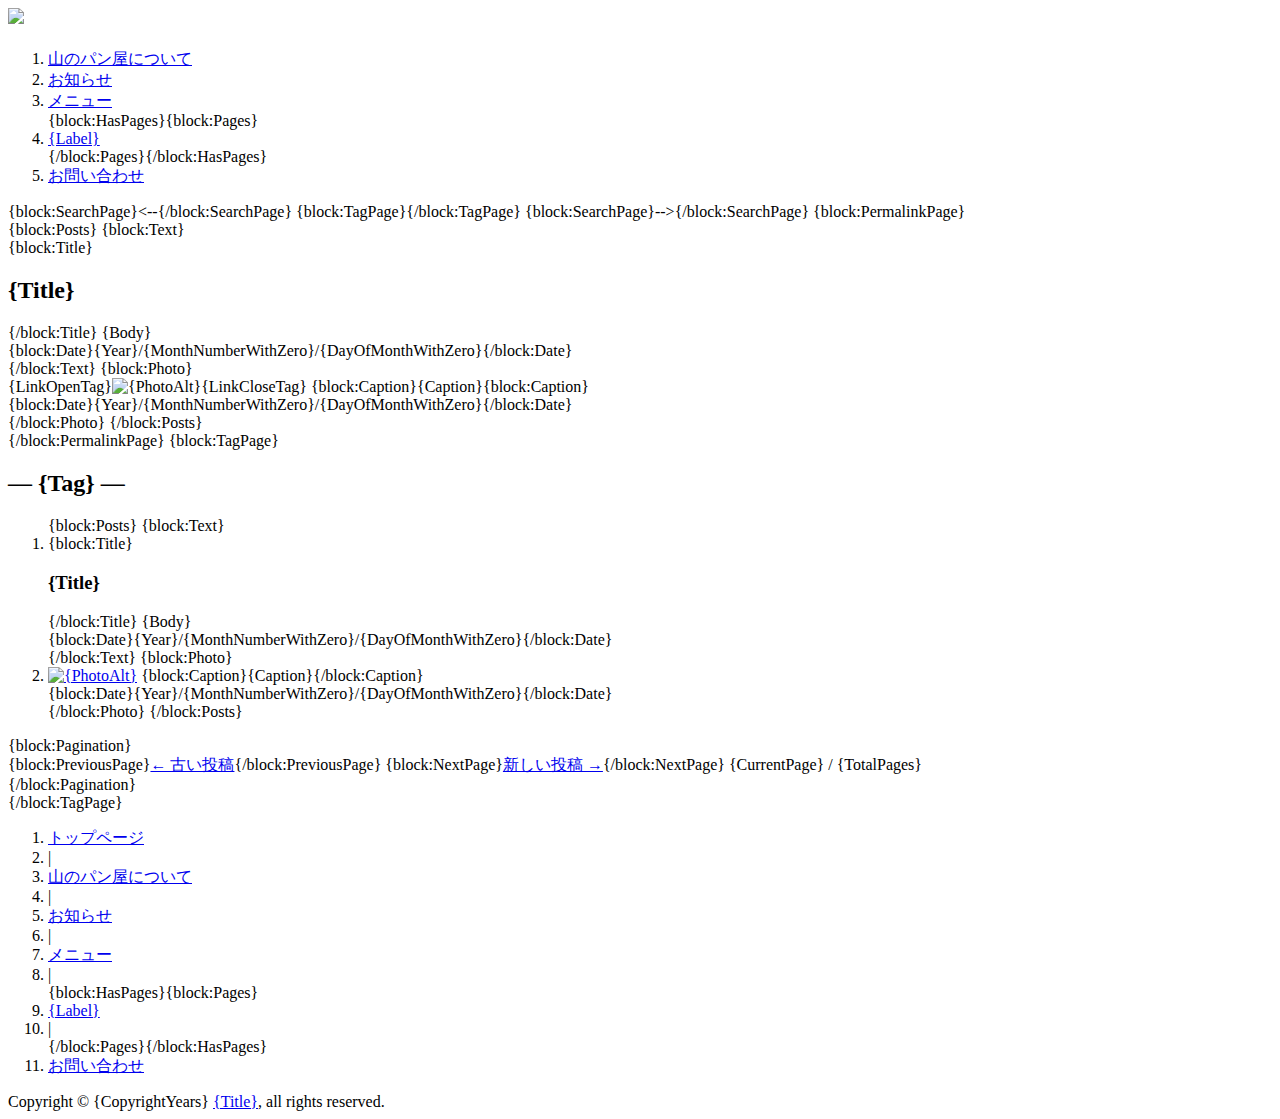
==== Code/tumblr/index.html @ e9e71498 "Update" ====
<!doctype html>
<!--
     ___       ___       ___       ___       ___       ___   
    /\  \     /\__\     /\  \     /\  \     /\  \     /\  \  
   /::\  \   /:/ _/_   /::\  \   _\:\  \   /::\  \   /::\  \ 
  /:/\:\__\ /:/_/\__\ /::\:\__\ /\/::\__\ /::\:\__\ /:/\:\__\
  \:\/:/  / \:\/:/  / \;:::/  / \::/\/__/ \;:::/  / \:\/:/  /
   \::/  /   \::/  /   |:\/__/   \:\__\    |:\/__/   \::/  / 
    \/__/     \/__/     \|__|     \/__/     \|__|     \/__/  

  Designed and coded by Creative Office OUR*IRO
  http://atlierawa.tumblr.com
  Last updated 2015.12.29 / Ver 0.4
-->
<html>
<head>
<meta http-equiv="Content-Type" content="text/html" charset="UTF-8">
<meta name="robots" content="all">
<meta name="keywords" content="">
<meta name="description" content="{MetaDescription}">
<meta name="author" content="{Title}">
<!-- Social settings -->
<meta property="og:title" content="{PostTitle}">
<meta property="og:type" content="article">
<meta property="og:image" content="{PortraitURL-128}">
<meta property="og:url" content="#">
<meta property="og:site_name" content="{Title}">
<meta property="og:description" content="{MetaDescription}">
<!-- Tumblr settings -->
<meta name="image:Header" content="{HeaderImage}">
<!-- General settings -->
<title>{block:SearchPage}Search results for: {SearchQuery} | {/block:SearchPage}{block:PostTitle}{PostTitle} | {/block:PostTitle}{Title}</title>
<link rel="shortcut icon" href="{Favicon}">
<link rel="apple-touch-icon" href="{PortraitURL-128}">
<link rel="alternate" type="application/rss+xml" title="RSS" href="{RSS}">
<!-- CSS files -->
<link rel="stylesheet" type="text/css" href="http://static.tumblr.com/pqi9beo/zsanxt7ib/normalize.css">
<link rel="stylesheet" type="text/css" href="http://static.tumblr.com/pqi9beo/D02o040le/style.css">
<!--[if lt IE 9]>
  <script type="text/javascript" src="http://html5shiv.googlecode.com/svn/trunk/html5.js"></script>
<![endif]-->
</head>

<!-- Main contetns -->
<body>
<a id="top-ancher"></a>
<article role="main">
  <header role="banner">
    <div class="header-wrapper">
      <img class="header-img" src="{HeaderImage}" />
      <h1><a href="{BlogURL}" title="{BlogTitle}"></a></h1>
    </div>
    <div class="nav-wrapper">
      <nav role="navigation">
        <ol>
          <li><a href="/#about" title="山のパン屋について">山のパン屋について</a></li>
          <li><a href="/tagged/お知らせ" title="お知らせ">お知らせ</a></li>
          <li><a href="/tagged/メニュー" title="メニュー">メニュー</a></li>
          {block:HasPages}{block:Pages}<li><a href="{URL}">{Label}</a></li>{/block:Pages}{/block:HasPages}
          <li><a href="/#contact" title="お問い合わせ">お問い合わせ</a></li>
        </ol>
      </nav>
    </div>
  </header>    
  {block:SearchPage}<--{/block:SearchPage}
  {block:TagPage}<!--{/block:TagPage}
  {block:IndexPage}
  <section class="panel-cal">
    <div class="calendar-wrapper">
      <div class="calendar-div">Calendar</div>
      <div class="notify-div cf">
        <h3>最新のお知らせ</h3>
        <p>当店では毎週XXXにXXXをXXXしています。イベントへの出店情報、ご注文いただいたパンの発送日程はカレンダーに記載の情報をご覧ください。そのほかの最新のお知らせや新メニューのご紹介は、下の欄をご覧ください。</p>
        <ol id="news-contents">
          <li>2015/12/27&nbsp;&nbsp;&nbsp;読み込み中&hellip;</li>
          <li>2015/12/26&nbsp;&nbsp;&nbsp;XXX</li>
          <li>2015/12/25&nbsp;&nbsp;&nbsp;XXX</li>
        </ol>
      </div>
    </div>
  </section>
  <a id="about"></a>
  <section class="panel-odd">
    <div class="contents-wrapper">
      <h2>山のパン屋について</h2>
      <ul class="cf">
        <li><p class="vertical-text">「自然酵母 山のパン屋」は<br />南房総の小さな田んぼで<br />無農薬肥料でお米を育て、<br />そのお米で作った<br />自然酵母＋国産小麦＋塩＋水のみで<br />一つ一つ手捏ねで<br />焼いているパン屋です。</p></li>
        <li><img src="http://static.tumblr.com/pqi9beo/E1Onxt2nb/9.png" />
        </li>
      </ul>
    </div>
  </section>
  <section class="panel-even">
    <div class="contents-wrapper">
      <ul class="cf">
        <li><img src="http://static.tumblr.com/pqi9beo/Q7pnxt2mu/1.png" />
        </li>
        <li>
          <h3>自然酵母</h3>
          <p>イースト菌や市販の天然酵母は使わず、<br />麹から手づくりをしている酒種酵母や甘酒酵母、<br />旬の果物酵母を使っています。<br />米が主原料の甘酒酵母は麹を<br />作り始めてから酵母ができるまで2週間、<br />酒種酵母は1ヶ月半かかります。<br />長い時間かけて作られた酵母、<br />そして低温でゆっくり発酵させた酵母パンは<br />時間が経つにつれ熟成され<br />風味が変化していきます。</p>
        </li>
      </ul>
    </div>
  </section>
  <section class="panel-odd">
    <div class="contents-wrapper">
      <ul class="cf">
        <li>
          <h3>パンについて</h3>
          <p>田舎パン、自家製あんこのあんパン、<br />レーズン蒸しパン、フォッカッチャ、<br />ワインブレッド、黒豆パン、酵母マフィン、<br />全粒粉のコンプレ、その他季節の酵母パンや<br />ドライフルーツやナッツのパンなどを、<br />季節に合わせて作っています。<br />バター、玉子、砂糖は原則使用していませんが、<br />バターロールやクロワッサンはバターを使用、<br />自家製あんこやピールに甜菜糖を使用しています。<br />毎回、作るパンが異なりますので、<br />詳細はお問い合わせください。</p>
        </li>
        <li><img src="http://static.tumblr.com/pqi9beo/JYVnxt2n5/5.png" /></li>
      </ul>
    </div>
  </section>
  <section class="panel-even">
    <div class="contents-wrapper">
      <ul class="cf">
        <li><img src="http://static.tumblr.com/pqi9beo/yElnxt2r8/4.png"></li>
        <li>
          <h3>主な原材料</h3>
          <p>＜酵母＞<br />自家培養酒種酵母、自家培養甘酒酵母、旬の果物酵母</p>
          <p>＜小麦粉＞<br />低農薬群馬県産小麦</p>
          <p>＜塩＞<br />沖縄県産あら塩</p>
          <p>＜ドライフルーツやナッツ＞<br />すべてオーガニックのものを使用</p>
          <p>＜果物や野菜＞<br />自家栽培や地元のもの</p>
        </li>
      </ul>
    </div>
  </section>
  <section class="panel-odd">
    <div class="contents-wrapper">
      <ul class="cf">
        <li>
          <h3>オーダー方法</h3>
          <p><a href="#contact">お問い合わせフォーム</a>にてご注文を承ります。</p>
          <p><b>おまかせセット&nbsp;&yen;2,000</b><br /><b>おまかせセット&nbsp;&yen;3,000</b><br /><b>おこのみオーダー&nbsp;1個〜</b><br />（送料、振込手数料別）</p>
          <p>＜お支払い方法＞<br /><b>銀行振込、または代金引換</b><br />振込手数料、代金引換手数料は<br />お客様のご負担とさせていただきます。</p>
        </li>
        <li><img src="http://static.tumblr.com/pqi9beo/JYVnxt2n5/5.png" /></li>
      </ul>
    </div>
  </section>
  <section id="contact" class="panel-even">
    <div class="contents-wrapper">
      <h2>お問い合わせ</h2>
      <div id="contact-form-wrapper">
        <form action="https://docs.google.com/forms/d/1Gm9zPFYiLMWKUri99iinLOygmaLyDH2dC7GaqKotDEs/formResponse" method="POST" name="ss-form" id="ss-form" class="form-container" target="submit_iframe" onsubmit="return checkForm()">
          <iframe hidden name="submit_iframe" id="submit_iframe"></iframe>
          <section>
            <table id="contact-table">
              <tr>
                <td class="contact-td-l">お名前</td>
                <td class="contact-td-r"><input type="text" size="30" name="entry.901227537" id="entry_901227537" class="form-name" dir="auto" aria-label="お名前  " aria-required="true" required></td>
              </tr>
              <tr>
                <td class="contact-td-l">電話番号</td>
                <td class="contact-td-r"><input type="phone" size="30" name="entry.2018790722" id="entry_2018790722" class="form-email" dir="auto" aria-label="E-Mail Address" aria-required="true" required></td>
              </tr>
              <tr>
                <td class="contact-td-l">メールアドレス</td>
                <td class="contact-td-r"><input type="email" size="30" name="entry.458261783" id="entry_458261783" class="form-email" dir="auto" aria-label="E-Mail Address" aria-required="true" required></td>
              </tr>
              <tr>
                <td class="contact-td-l">お問い合わせ内容</td>
                <td class="contact-td-r"><textarea name="entry.805645402" rows="8" cols="50" id="entry_805645402" class="form-text" dir="auto" aria-label="Message"></textarea></td>
              </tr>
              <tr>
                <td class="contact-td-l"></td>
                <td class="contact-td-r">
                  <span>内容をご確認の上、「送信」ボタンをクリックしてください。</span>
                  <section>
                    <input type="hidden" name="draftResponse" value="[,,&quot;-2919550254214947495&quot;]">
                    <input type="hidden" name="pageHistory" value="0">
                    <input type="hidden" name="fvv" value="0">
                    <input type="hidden" name="fbzx" value="-2919550254214947495">
                    <button type="submit" name="submit" value="&#36865;&#20449;" id="ss-submit">送信</button>
                  </section>
                </td>
              </tr>
            </table>
          </section>
        </form>
      </div>
    </div>
  </section>
  {/block:IndexPage}
  {block:TagPage}-->{/block:TagPage}
  {block:SearchPage}-->{/block:SearchPage}

  {block:PermalinkPage}
  <section>
    {block:Posts}
    {block:Text}
    <section>
      {block:Title}<h2>{Title}</h2>{/block:Title}
      {Body}
      <footer>{block:Date}{Year}/{MonthNumberWithZero}/{DayOfMonthWithZero}{/block:Date}</footer>
    </section>
    {/block:Text}

    {block:Photo}
    <section>
      {LinkOpenTag}<img src="{PhotoURL-500}" alt="{PhotoAlt}" />{LinkCloseTag}
      {block:Caption}{Caption}{block:Caption}
      <footer>{block:Date}{Year}/{MonthNumberWithZero}/{DayOfMonthWithZero}{/block:Date}</footer>
    </section>
    {/block:Photo}
    {/block:Posts}  
  </section>
  {/block:PermalinkPage}

  {block:TagPage}
  <section class="{TagsAsClasses}">
    <h2>&mdash;&nbsp;{Tag}&nbsp;&mdash;</h2>
    <ol>
    {block:Posts}
      {block:Text}
      <li>
        <section>
          {block:Title}<h3>{Title}</h3>{/block:Title}
          {Body}
          <footer>{block:Date}{Year}/{MonthNumberWithZero}/{DayOfMonthWithZero}{/block:Date}</footer>
        </section>
      </li>
      {/block:Text}

      {block:Photo}
      <li>
        <section>
          <a href="{PhotoURL-500}" title="{Caption}" data-gallery="gallery"><img src="{PhotoURL-400}" alt="{PhotoAlt}" /></a>
          {block:Caption}{Caption}{/block:Caption}
          <footer>{block:Date}{Year}/{MonthNumberWithZero}/{DayOfMonthWithZero}{/block:Date}</footer>
        </section>
      </li>
      {/block:Photo}
    {/block:Posts}
    </ol>
    
    {block:Pagination}
    <footer>
      {block:PreviousPage}<a href="{PreviousPage}" title="Previous">&larr;&nbsp;古い投稿</a>{/block:PreviousPage}
      {block:NextPage}<a href="{NextPage}" title="Next">新しい投稿&nbsp;&rarr;</a>{/block:NextPage}
      <span>{CurrentPage}&nbsp;/&nbsp;{TotalPages}</span>
    </footer>
    {/block:Pagination}
  </section>
  {/block:TagPage}

  <footer role="contentinfo" class="panel-footer">
    <div class="contents-wrapper">
      <nav role="navigation">
        <ol>
          <li><a href="{BlogURL}" title="トップページに戻る">トップページ</a></li><li>|</li>
          <li><a href="/#about" title="山のパン屋について">山のパン屋について</a></li><li>|</li>
          <li><a href="/tagged/お知らせ" title="お知らせ">お知らせ</a></li><li>|</li>
          <li><a href="/tagged/メニュー" title="メニュー">メニュー</a></li><li>|</li>
          {block:HasPages}{block:Pages}<li><a href="{URL}">{Label}</a></li><li>|</li>{/block:Pages}{/block:HasPages}
          <li><a href="/#contact" title="お問い合わせ">お問い合わせ</a></li>
        </ol>
      </nav>
      <span>Copyright&nbsp;&copy;&nbsp;{CopyrightYears}&nbsp;<a href="{BlogURL}" title="">{Title}</a>, all rights reserved.</span>
    </div>
  </footer>
</article>
<!-- jQuery libs and scripts -->
<script type="text/javascript" src="https://ajax.googleapis.com/ajax/libs/jquery/1.9.1/jquery.min.js"></script>
<script type="text/javascript"> // Minimized Google Analytics code
$(window).on('load',function(){
  $.getScript('//www.google-analytics.com/analytics.js');
  ga = function(){
    ga.q.push(arguments);
  };
  ga.q = [['create', 'UA-54537535-1', 'auto'], ['send', 'pageview']]
  ga.l = 1 * new Date();
});
</script>
</body>
</html>
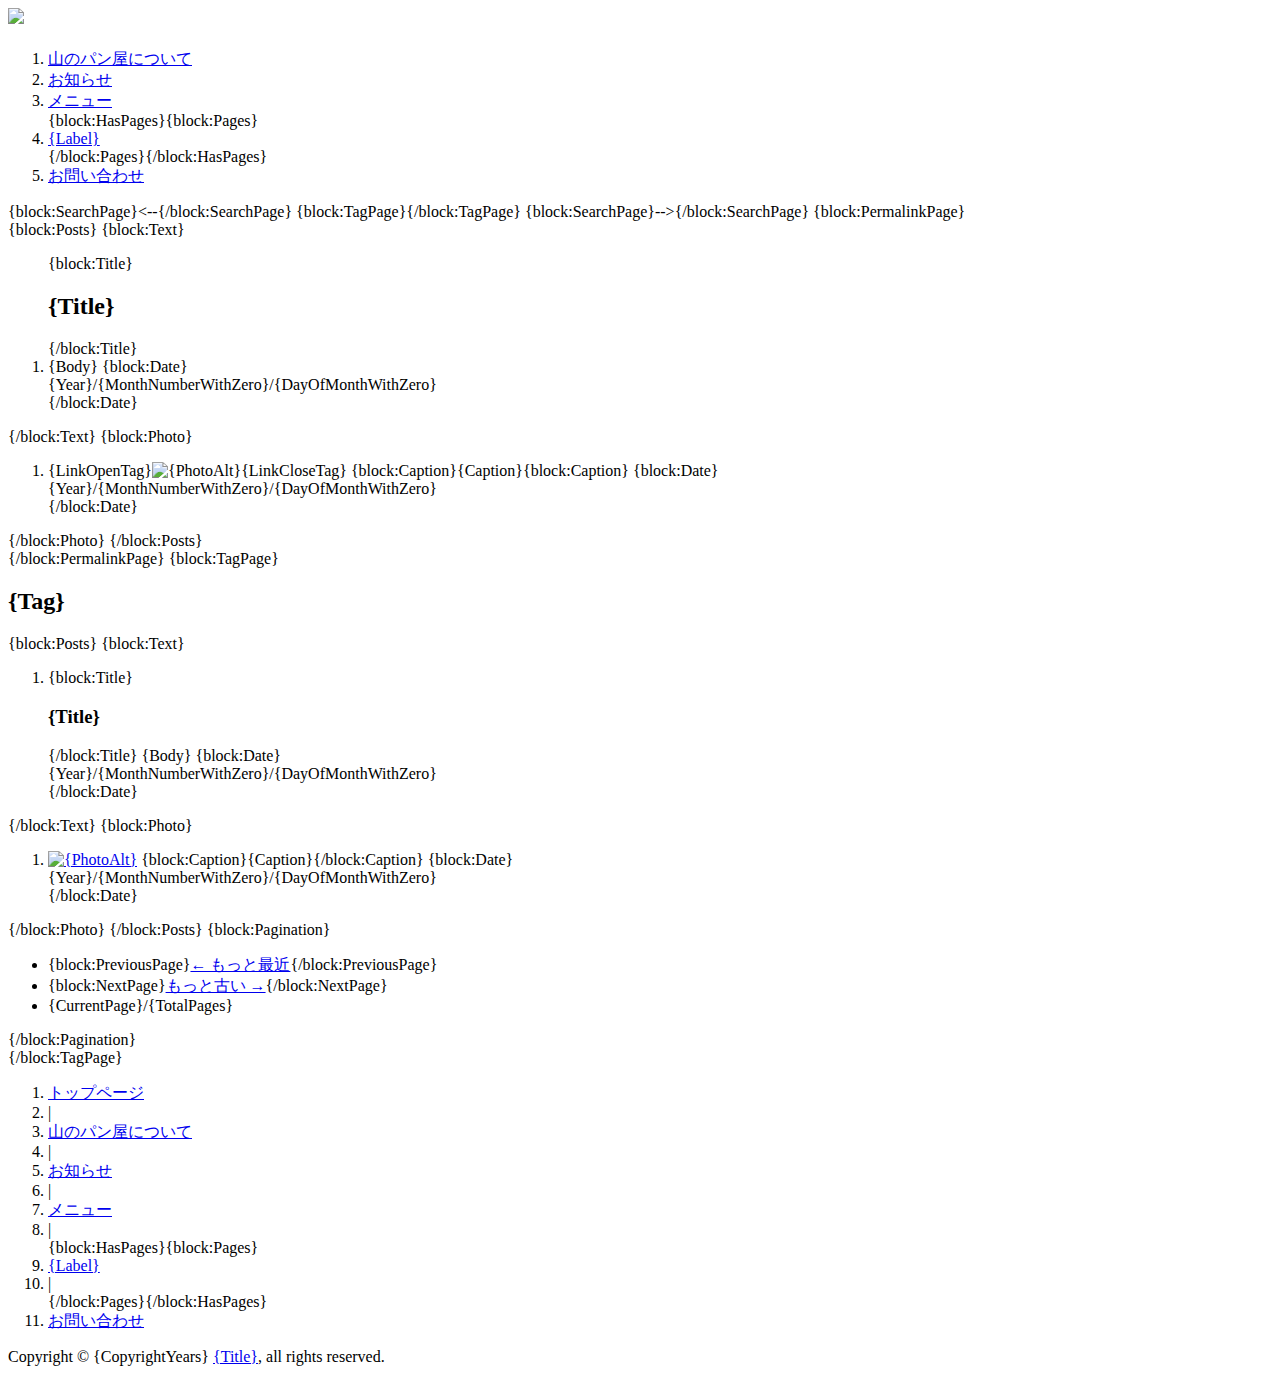
==== commit 1826e0bd: "Update" ====
--- a/Code/tumblr/index.html
+++ b/Code/tumblr/index.html
@@ -10,7 +10,7 @@
 
   Designed and coded by Creative Office OUR*IRO
   http://atlierawa.tumblr.com
-  Last updated 2015.12.29 / Ver 0.4
+  Last updated 2015.12.29 / Ver 0.5
 -->
 <html>
 <head>
@@ -35,7 +35,7 @@
 <link rel="alternate" type="application/rss+xml" title="RSS" href="{RSS}">
 <!-- CSS files -->
 <link rel="stylesheet" type="text/css" href="http://static.tumblr.com/pqi9beo/zsanxt7ib/normalize.css">
-<link rel="stylesheet" type="text/css" href="http://static.tumblr.com/pqi9beo/D02o040le/style.css">
+<link rel="stylesheet" type="text/css" href="http://static.tumblr.com/pqi9beo/dxuo04pc1/style.css">
 <!--[if lt IE 9]>
   <script type="text/javascript" src="http://html5shiv.googlecode.com/svn/trunk/html5.js"></script>
 <![endif]-->
@@ -61,24 +61,25 @@
         </ol>
       </nav>
     </div>
-  </header>    
+  </header>
   {block:SearchPage}<--{/block:SearchPage}
   {block:TagPage}<!--{/block:TagPage}
   {block:IndexPage}
-  <section class="panel-cal">
-    <div class="calendar-wrapper">
-      <div class="calendar-div">Calendar</div>
-      <div class="notify-div cf">
+  <section class="panel-info">
+    <div class="info-wrapper">
+      <div class="calendar-wrapper">Calendar</div>
+      <div class="news-wrapper cf">
         <h3>最新のお知らせ</h3>
         <p>当店では毎週XXXにXXXをXXXしています。イベントへの出店情報、ご注文いただいたパンの発送日程はカレンダーに記載の情報をご覧ください。そのほかの最新のお知らせや新メニューのご紹介は、下の欄をご覧ください。</p>
         <ol id="news-contents">
-          <li>2015/12/27&nbsp;&nbsp;&nbsp;読み込み中&hellip;</li>
-          <li>2015/12/26&nbsp;&nbsp;&nbsp;XXX</li>
-          <li>2015/12/25&nbsp;&nbsp;&nbsp;XXX</li>
+          <li>&bull;&nbsp;2015/12/27&nbsp;&nbsp;&nbsp;読み込み中&hellip;</li>
+          <li>&bull;&nbsp;2015/12/26&nbsp;&nbsp;&nbsp;XXX</li>
+          <li>&bull;&nbsp;2015/12/25&nbsp;&nbsp;&nbsp;XXX</li>
         </ol>
       </div>
     </div>
   </section>
+
   <a id="about"></a>
   <section class="panel-odd">
     <div class="contents-wrapper">
@@ -90,6 +91,7 @@
       </ul>
     </div>
   </section>
+
   <section class="panel-even">
     <div class="contents-wrapper">
       <ul class="cf">
@@ -102,6 +104,7 @@
       </ul>
     </div>
   </section>
+
   <section class="panel-odd">
     <div class="contents-wrapper">
       <ul class="cf">
@@ -113,6 +116,7 @@
       </ul>
     </div>
   </section>
+
   <section class="panel-even">
     <div class="contents-wrapper">
       <ul class="cf">
@@ -128,6 +132,7 @@
       </ul>
     </div>
   </section>
+
   <section class="panel-odd">
     <div class="contents-wrapper">
       <ul class="cf">
@@ -141,7 +146,8 @@
       </ul>
     </div>
   </section>
-  <section id="contact" class="panel-even">
+
+  <section id="contact" class="panel-contact">
     <div class="contents-wrapper">
       <h2>お問い合わせ</h2>
       <div id="contact-form-wrapper">
@@ -168,7 +174,7 @@
               <tr>
                 <td class="contact-td-l"></td>
                 <td class="contact-td-r">
-                  <span>内容をご確認の上、「送信」ボタンをクリックしてください。</span>
+                  <span>内容をご確認の上、「送信」ボタンをクリックしてください</span>
                   <section>
                     <input type="hidden" name="draftResponse" value="[,,&quot;-2919550254214947495&quot;]">
                     <input type="hidden" name="pageHistory" value="0">
@@ -187,68 +193,87 @@
   {/block:IndexPage}
   {block:TagPage}-->{/block:TagPage}
   {block:SearchPage}-->{/block:SearchPage}
-
   {block:PermalinkPage}
-  <section>
+  <section class="panel-permalink">
     {block:Posts}
     {block:Text}
-    <section>
+    <ol>
       {block:Title}<h2>{Title}</h2>{/block:Title}
-      {Body}
-      <footer>{block:Date}{Year}/{MonthNumberWithZero}/{DayOfMonthWithZero}{/block:Date}</footer>
-    </section>
+      <li class="permalink-wrapper">
+        {Body}
+        {block:Date}
+        <footer>
+          {Year}/{MonthNumberWithZero}/{DayOfMonthWithZero}
+        </footer>
+        {/block:Date}
+      </li>
+    </ol>
     {/block:Text}
-
+  
     {block:Photo}
-    <section>
-      {LinkOpenTag}<img src="{PhotoURL-500}" alt="{PhotoAlt}" />{LinkCloseTag}
-      {block:Caption}{Caption}{block:Caption}
-      <footer>{block:Date}{Year}/{MonthNumberWithZero}/{DayOfMonthWithZero}{/block:Date}</footer>
-    </section>
+    <ol>
+      <li class="permalink-wrapper">
+        {LinkOpenTag}<img src="{PhotoURL-500}" alt="{PhotoAlt}" />{LinkCloseTag}
+        {block:Caption}{Caption}{block:Caption}
+        {block:Date}
+        <footer>
+          {Year}/{MonthNumberWithZero}/{DayOfMonthWithZero}
+        </footer>
+        {/block:Date}
+      </li>
+    </ol>
     {/block:Photo}
-    {/block:Posts}  
+    {/block:Posts}
   </section>
   {/block:PermalinkPage}
 
   {block:TagPage}
-  <section class="{TagsAsClasses}">
-    <h2>&mdash;&nbsp;{Tag}&nbsp;&mdash;</h2>
+  <section class="panel-tagged {Tag} cf">
+    <h2>{Tag}</h2>
+    {block:Posts}
+    {block:Text}
     <ol>
-    {block:Posts}
-      {block:Text}
-      <li>
-        <section>
-          {block:Title}<h3>{Title}</h3>{/block:Title}
-          {Body}
-          <footer>{block:Date}{Year}/{MonthNumberWithZero}/{DayOfMonthWithZero}{/block:Date}</footer>
-        </section>
+      <li class="tagged-wrapper">
+        {block:Title}<h3>{Title}</h3>{/block:Title}
+        {Body}
+        {block:Date}
+        <footer>
+          {Year}/{MonthNumberWithZero}/{DayOfMonthWithZero}
+        </footer>
+        {/block:Date}
       </li>
-      {/block:Text}
-
-      {block:Photo}
-      <li>
-        <section>
-          <a href="{PhotoURL-500}" title="{Caption}" data-gallery="gallery"><img src="{PhotoURL-400}" alt="{PhotoAlt}" /></a>
-          {block:Caption}{Caption}{/block:Caption}
-          <footer>{block:Date}{Year}/{MonthNumberWithZero}/{DayOfMonthWithZero}{/block:Date}</footer>
-        </section>
+    </ol>
+    {/block:Text}
+
+    {block:Photo}
+    <ol>
+      <li class="tagged-wrapper">
+        <a href="{PhotoURL-500}" title="{Caption}" data-gallery="gallery"><img src="{PhotoURL-400}" alt="{PhotoAlt}" /></a>
+        {block:Caption}{Caption}{/block:Caption}
+        {block:Date}
+        <footer>
+          {Year}/{MonthNumberWithZero}/{DayOfMonthWithZero}
+        </footer>
+        {/block:Date}
       </li>
-      {/block:Photo}
+    </ol>
+    {/block:Photo}
     {/block:Posts}
-    </ol>
     
     {block:Pagination}
-    <footer>
-      {block:PreviousPage}<a href="{PreviousPage}" title="Previous">&larr;&nbsp;古い投稿</a>{/block:PreviousPage}
-      {block:NextPage}<a href="{NextPage}" title="Next">新しい投稿&nbsp;&rarr;</a>{/block:NextPage}
-      <span>{CurrentPage}&nbsp;/&nbsp;{TotalPages}</span>
+    <footer class="pagination cf">
+      <ul>
+        <li>{block:PreviousPage}<a href="{PreviousPage}" title="もっと最近">&larr;&nbsp;もっと最近</a>{/block:PreviousPage}</li>
+        <li>{block:NextPage}<a href="{NextPage}" title="もっと古い">もっと古い&nbsp;&rarr;</a>{/block:NextPage}</li>
+        <li>{CurrentPage}/{TotalPages}</li>
+      </ul>
     </footer>
     {/block:Pagination}
   </section>
   {/block:TagPage}
 
   <footer role="contentinfo" class="panel-footer">
-    <div class="contents-wrapper">
+    <div class="footer-wrapper">
       <nav role="navigation">
         <ol>
           <li><a href="{BlogURL}" title="トップページに戻る">トップページ</a></li><li>|</li>
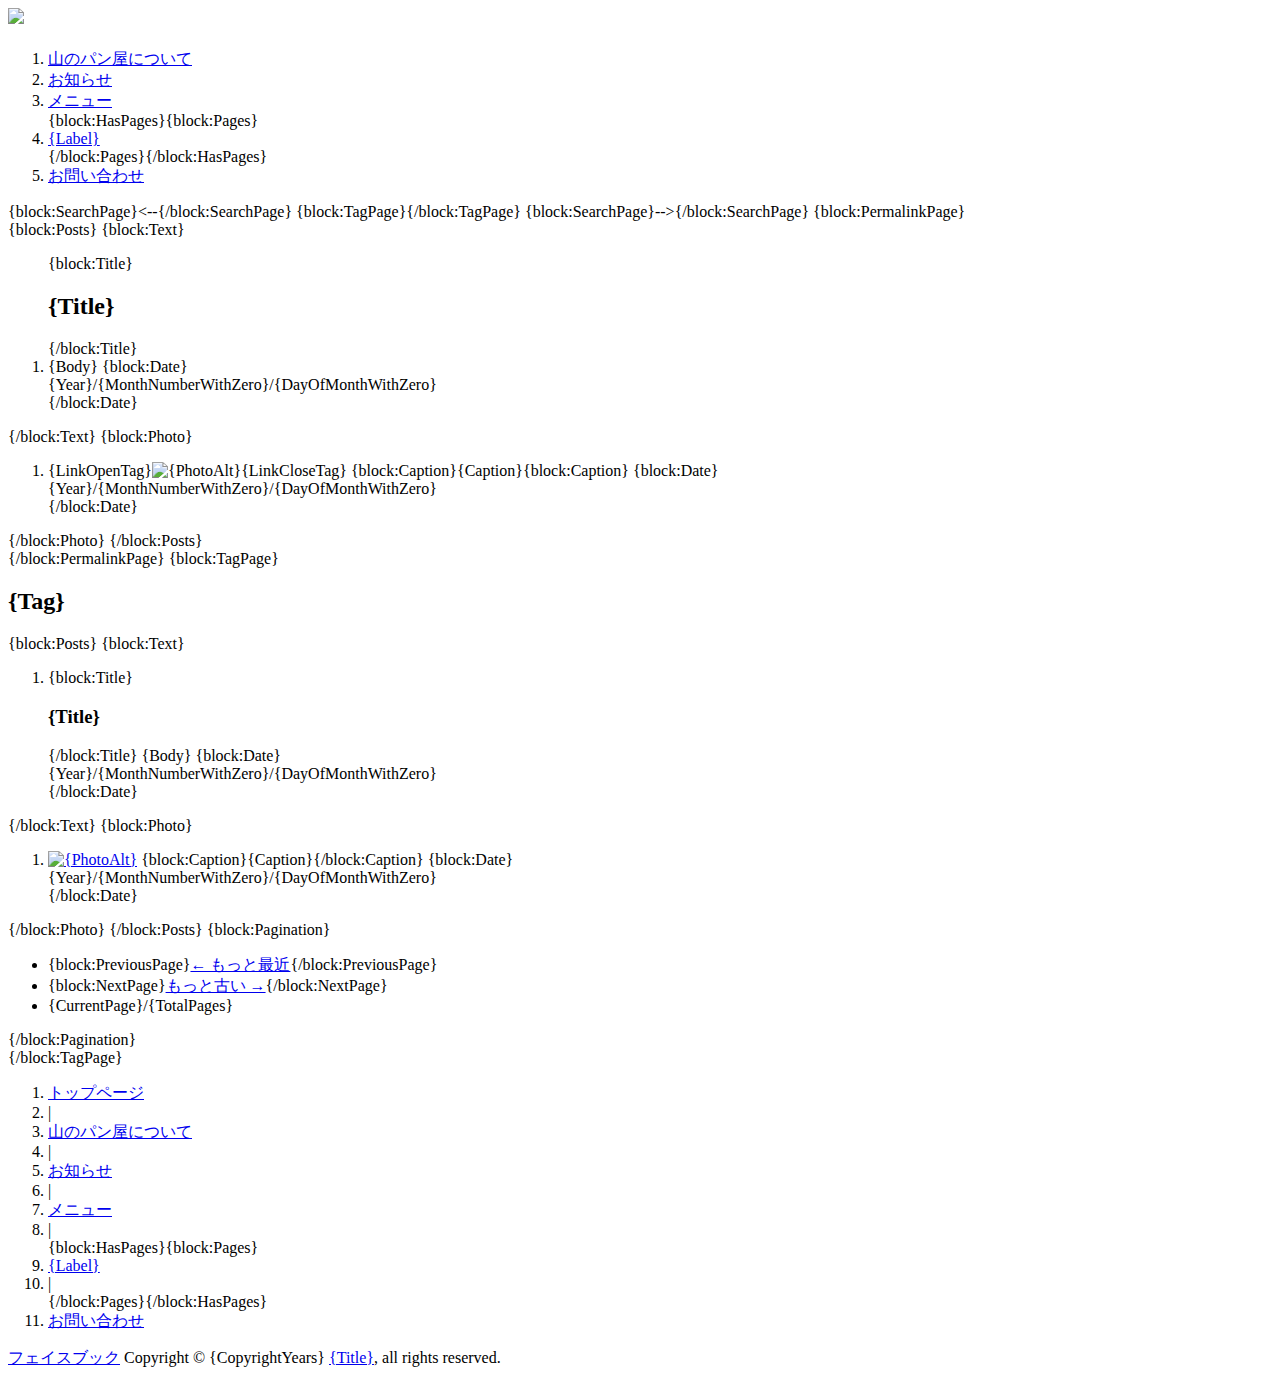
==== commit 6bb99835: "Update" ====
--- a/Code/tumblr/index.html
+++ b/Code/tumblr/index.html
@@ -1,4 +1,4 @@
-<!doctype html>
+<!DOCTYPE html>
 <!--
      ___       ___       ___       ___       ___       ___   
     /\  \     /\__\     /\  \     /\  \     /\  \     /\  \  
@@ -10,7 +10,7 @@
 
   Designed and coded by Creative Office OUR*IRO
   http://atlierawa.tumblr.com
-  Last updated 2015.12.29 / Ver 0.5
+  Last updated 2015.12.31 / Ver 0.7
 -->
 <html>
 <head>
@@ -28,6 +28,7 @@
 <meta property="og:description" content="{MetaDescription}">
 <!-- Tumblr settings -->
 <meta name="image:Header" content="{HeaderImage}">
+<meta name="image:Calendar">
 <!-- General settings -->
 <title>{block:SearchPage}Search results for: {SearchQuery} | {/block:SearchPage}{block:PostTitle}{PostTitle} | {/block:PostTitle}{Title}</title>
 <link rel="shortcut icon" href="{Favicon}">
@@ -35,7 +36,7 @@
 <link rel="alternate" type="application/rss+xml" title="RSS" href="{RSS}">
 <!-- CSS files -->
 <link rel="stylesheet" type="text/css" href="http://static.tumblr.com/pqi9beo/zsanxt7ib/normalize.css">
-<link rel="stylesheet" type="text/css" href="http://static.tumblr.com/pqi9beo/dxuo04pc1/style.css">
+<link rel="stylesheet" type="text/css" href="http://static.tumblr.com/pqi9beo/5Doo089bj/style.css">
 <!--[if lt IE 9]>
   <script type="text/javascript" src="http://html5shiv.googlecode.com/svn/trunk/html5.js"></script>
 <![endif]-->
@@ -47,8 +48,9 @@
 <article role="main">
   <header role="banner">
     <div class="header-wrapper">
-      <img class="header-img" src="{HeaderImage}" />
-      <h1><a href="{BlogURL}" title="{BlogTitle}"></a></h1>
+      <img src="{HeaderImage}" />
+      <h1 class="header-logo"><a href="{BlogURL}" title="{BlogTitle}"></a></h1>
+      <a href="http://www.facebook.com/yamanopanya" title="フェイスブック" class="header-fb"></a>
     </div>
     <div class="nav-wrapper">
       <nav role="navigation">
@@ -66,15 +68,17 @@
   {block:TagPage}<!--{/block:TagPage}
   {block:IndexPage}
   <section class="panel-info">
-    <div class="info-wrapper">
-      <div class="calendar-wrapper">Calendar</div>
-      <div class="news-wrapper cf">
+    <div class="info-wrapper cf">
+      <div class="calendar-wrapper">
+        <img src="{image:Calendar}" />
+      </div>
+      <div class="news-wrapper">
         <h3>最新のお知らせ</h3>
         <p>当店では毎週XXXにXXXをXXXしています。イベントへの出店情報、ご注文いただいたパンの発送日程はカレンダーに記載の情報をご覧ください。そのほかの最新のお知らせや新メニューのご紹介は、下の欄をご覧ください。</p>
         <ol id="news-contents">
-          <li>&bull;&nbsp;2015/12/27&nbsp;&nbsp;&nbsp;読み込み中&hellip;</li>
-          <li>&bull;&nbsp;2015/12/26&nbsp;&nbsp;&nbsp;XXX</li>
-          <li>&bull;&nbsp;2015/12/25&nbsp;&nbsp;&nbsp;XXX</li>
+          <li>&minus;&nbsp;2015/12/27&nbsp;&nbsp;&nbsp;読み込み中&hellip;</li>
+          <li>&minus;&nbsp;2015/12/26&nbsp;&nbsp;&nbsp;XXX</li>
+          <li>&minus;&nbsp;2015/12/25&nbsp;&nbsp;&nbsp;XXX</li>
         </ol>
       </div>
     </div>
@@ -85,7 +89,7 @@
     <div class="contents-wrapper">
       <h2>山のパン屋について</h2>
       <ul class="cf">
-        <li><p class="vertical-text">「自然酵母 山のパン屋」は<br />南房総の小さな田んぼで<br />無農薬肥料でお米を育て、<br />そのお米で作った<br />自然酵母＋国産小麦＋塩＋水のみで<br />一つ一つ手捏ねで<br />焼いているパン屋です。</p></li>
+        <li><p class="vertical-text">「自然酵母 山のパン屋」は<br />南房総の小さな田んぼで<br />無農薬肥料でお米を育て、<br />そのお米で作った自然酵母と<br />国産小麦＋塩＋水で<br />一つ一つ手捏ねで<br />焼いているパン屋です。</p></li>
         <li><img src="http://static.tumblr.com/pqi9beo/E1Onxt2nb/9.png" />
         </li>
       </ul>
@@ -123,11 +127,9 @@
         <li><img src="http://static.tumblr.com/pqi9beo/yElnxt2r8/4.png"></li>
         <li>
           <h3>主な原材料</h3>
-          <p>＜酵母＞<br />自家培養酒種酵母、自家培養甘酒酵母、旬の果物酵母</p>
-          <p>＜小麦粉＞<br />低農薬群馬県産小麦</p>
-          <p>＜塩＞<br />沖縄県産あら塩</p>
-          <p>＜ドライフルーツやナッツ＞<br />すべてオーガニックのものを使用</p>
-          <p>＜果物や野菜＞<br />自家栽培や地元のもの</p>
+          <p class="align-l"><span class="highlight">＜酵母＞</span>&nbsp;自家培養酒種酵母、自家培養甘酒酵母、旬の果物酵母<br /><span class="highlight">＜小麦粉＞</span>&nbsp;低農薬群馬県産小麦<br /><span class="highlight">＜塩＞</span>&nbsp;沖縄県産あら塩<br /><span class="highlight">＜ドライフルーツやナッツ＞</span>&nbsp;すべてオーガニックのものを使用<br /><span class="highlight">＜果物や野菜＞</span>&nbsp;自家栽培や地元のもの</p>
+          <h3>温め方</h3>
+          <p class="align-l">米が主原料の自然酵母パンは時間が経つと固くなります。<br />フライパンに蓋をして蒸し焼きにしますと元の柔らかさが戻ります。<br />蒸をして温めますとモチモチな食感になります。</p>
         </li>
       </ul>
     </div>
@@ -139,8 +141,9 @@
         <li>
           <h3>オーダー方法</h3>
           <p><a href="#contact">お問い合わせフォーム</a>にてご注文を承ります。</p>
-          <p><b>おまかせセット&nbsp;&yen;2,000</b><br /><b>おまかせセット&nbsp;&yen;3,000</b><br /><b>おこのみオーダー&nbsp;1個〜</b><br />（送料、振込手数料別）</p>
-          <p>＜お支払い方法＞<br /><b>銀行振込、または代金引換</b><br />振込手数料、代金引換手数料は<br />お客様のご負担とさせていただきます。</p>
+          <p><span class="highlight">おまかせセット&nbsp;&nbsp;&nbsp;&yen;2,000&nbsp;/&nbsp;&yen;3,000<br />おこのみオーダー&nbsp;&nbsp;&nbsp;1個〜</span><br />送料、振込手数料別</p>
+          <p><span class="highlight">＜お支払い方法＞<br />銀行振込、または代金引換</span><br />振込手数料、代金引換手数料は<br />お客様のご負担とさせていただきます。</p>
+          <p><span class="highlight">＜焼成日＞<br />月曜日、木曜日、他</span><br />季節により変動あり</p>
         </li>
         <li><img src="http://static.tumblr.com/pqi9beo/JYVnxt2n5/5.png" /></li>
       </ul>
@@ -276,7 +279,7 @@
     <div class="footer-wrapper">
       <nav role="navigation">
         <ol>
-          <li><a href="{BlogURL}" title="トップページに戻る">トップページ</a></li><li>|</li>
+          <li><a href="{BlogURL}" title="トップページ">トップページ</a></li><li>|</li>
           <li><a href="/#about" title="山のパン屋について">山のパン屋について</a></li><li>|</li>
           <li><a href="/tagged/お知らせ" title="お知らせ">お知らせ</a></li><li>|</li>
           <li><a href="/tagged/メニュー" title="メニュー">メニュー</a></li><li>|</li>
@@ -284,7 +287,9 @@
           <li><a href="/#contact" title="お問い合わせ">お問い合わせ</a></li>
         </ol>
       </nav>
+      <span><a href="http://www.facebook.com/yamanopanya" title="フェイスブック" class="footer-fb">フェイスブック</a></span>
       <span>Copyright&nbsp;&copy;&nbsp;{CopyrightYears}&nbsp;<a href="{BlogURL}" title="">{Title}</a>, all rights reserved.</span>
+      <div class="footer-logo"></div>
     </div>
   </footer>
 </article>
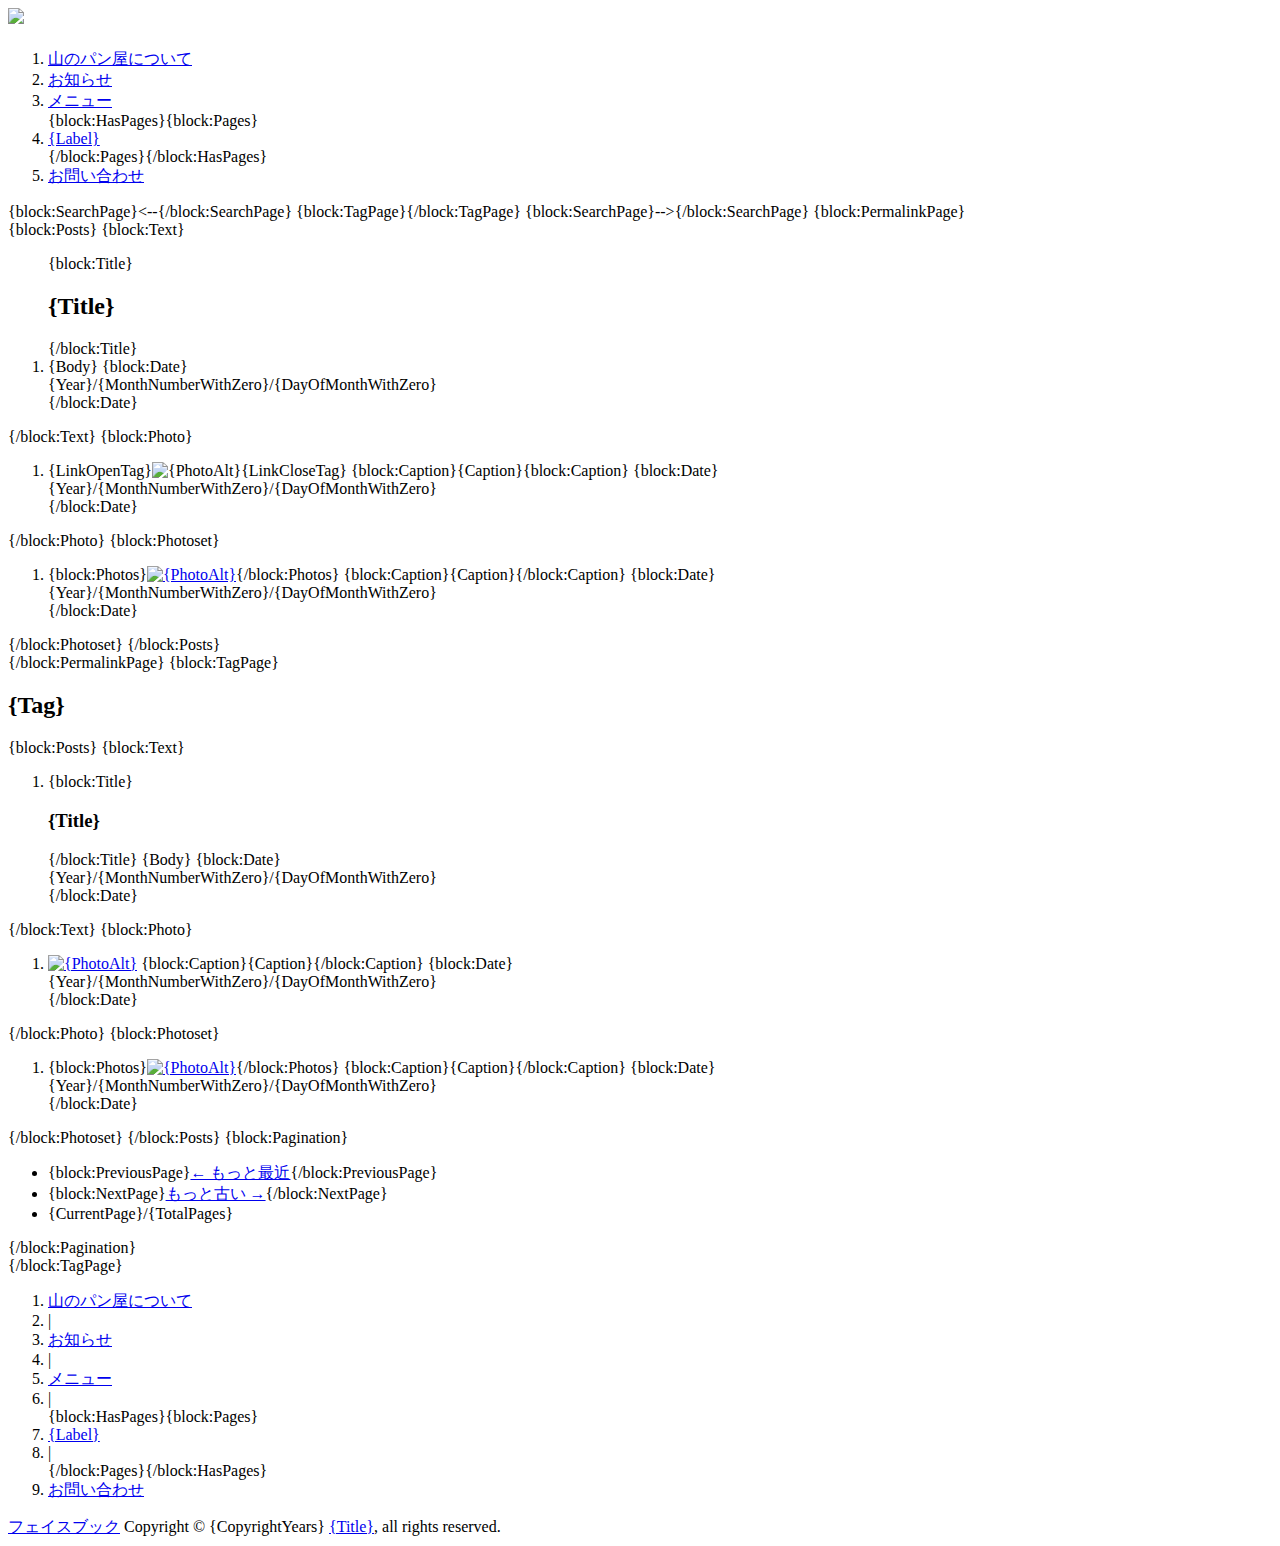
==== commit 77b81766: "Update" ====
--- a/Code/tumblr/index.html
+++ b/Code/tumblr/index.html
@@ -10,7 +10,7 @@
 
   Designed and coded by Creative Office OUR*IRO
   http://atlierawa.tumblr.com
-  Last updated 2015.12.31 / Ver 0.7
+  Last updated 2016.1.16 / Ver 1.0
 -->
 <html>
 <head>
@@ -27,7 +27,7 @@
 <meta property="og:site_name" content="{Title}">
 <meta property="og:description" content="{MetaDescription}">
 <!-- Tumblr settings -->
-<meta name="image:Header" content="{HeaderImage}">
+<!--meta name="image:Header" content="{HeaderImage}"-->
 <meta name="image:Calendar">
 <!-- General settings -->
 <title>{block:SearchPage}Search results for: {SearchQuery} | {/block:SearchPage}{block:PostTitle}{PostTitle} | {/block:PostTitle}{Title}</title>
@@ -36,7 +36,7 @@
 <link rel="alternate" type="application/rss+xml" title="RSS" href="{RSS}">
 <!-- CSS files -->
 <link rel="stylesheet" type="text/css" href="http://static.tumblr.com/pqi9beo/zsanxt7ib/normalize.css">
-<link rel="stylesheet" type="text/css" href="http://static.tumblr.com/pqi9beo/5Doo089bj/style.css">
+<link rel="stylesheet" type="text/css" href="http://static.tumblr.com/7gbg36y/LPBo0snl2/style.css">
 <!--[if lt IE 9]>
   <script type="text/javascript" src="http://html5shiv.googlecode.com/svn/trunk/html5.js"></script>
 <![endif]-->
@@ -74,11 +74,9 @@
       </div>
       <div class="news-wrapper">
         <h3>最新のお知らせ</h3>
-        <p>当店では毎週XXXにXXXをXXXしています。イベントへの出店情報、ご注文いただいたパンの発送日程はカレンダーに記載の情報をご覧ください。そのほかの最新のお知らせや新メニューのご紹介は、下の欄をご覧ください。</p>
+        <p>イベントへの出店情報、ご注文いただいたパンの発送日程はカレンダーに記載の情報をご覧ください。そのほかの最新のお知らせや新メニューのご紹介は、下の欄をご覧ください。</p>
         <ol id="news-contents">
-          <li>&minus;&nbsp;2015/12/27&nbsp;&nbsp;&nbsp;読み込み中&hellip;</li>
-          <li>&minus;&nbsp;2015/12/26&nbsp;&nbsp;&nbsp;XXX</li>
-          <li>&minus;&nbsp;2015/12/25&nbsp;&nbsp;&nbsp;XXX</li>
+          <li>&minus;&nbsp;読み込み中&hellip;</li>
         </ol>
       </div>
     </div>
@@ -89,7 +87,7 @@
     <div class="contents-wrapper">
       <h2>山のパン屋について</h2>
       <ul class="cf">
-        <li><p class="vertical-text">「自然酵母 山のパン屋」は<br />南房総の小さな田んぼで<br />無農薬肥料でお米を育て、<br />そのお米で作った自然酵母と<br />国産小麦＋塩＋水で<br />一つ一つ手捏ねで<br />焼いているパン屋です。</p></li>
+        <li><p class="nomargin-text">「自然酵母 山のパン屋」は<br />南房総の小さな田んぼで<br />無農薬肥料でお米を育て、<br />そのお米で作った自然酵母と<br />国産小麦＋塩＋水で<br />一つ一つ手捏ねで<br />焼いているパン屋です。</p></li>
         <li><img src="http://static.tumblr.com/pqi9beo/E1Onxt2nb/9.png" />
         </li>
       </ul>
@@ -143,7 +141,6 @@
           <p><a href="#contact">お問い合わせフォーム</a>にてご注文を承ります。</p>
           <p><span class="highlight">おまかせセット&nbsp;&nbsp;&nbsp;&yen;2,000&nbsp;/&nbsp;&yen;3,000<br />おこのみオーダー&nbsp;&nbsp;&nbsp;1個〜</span><br />送料、振込手数料別</p>
           <p><span class="highlight">＜お支払い方法＞<br />銀行振込、または代金引換</span><br />振込手数料、代金引換手数料は<br />お客様のご負担とさせていただきます。</p>
-          <p><span class="highlight">＜焼成日＞<br />月曜日、木曜日、他</span><br />季節により変動あり</p>
         </li>
         <li><img src="http://static.tumblr.com/pqi9beo/JYVnxt2n5/5.png" /></li>
       </ul>
@@ -154,7 +151,7 @@
     <div class="contents-wrapper">
       <h2>お問い合わせ</h2>
       <div id="contact-form-wrapper">
-        <form action="https://docs.google.com/forms/d/1Gm9zPFYiLMWKUri99iinLOygmaLyDH2dC7GaqKotDEs/formResponse" method="POST" name="ss-form" id="ss-form" class="form-container" target="submit_iframe" onsubmit="return checkForm()">
+        <form action="https://docs.google.com/forms/d/1Gm9zPFYiLMWKUri99iinLOygmaLyDH2dC7GaqKotDEs/formResponse" method="POST" name="ss-form" id="ss-form" class="form-container" target="submit_iframe" onsubmit="return sendForm()">
           <iframe hidden name="submit_iframe" id="submit_iframe"></iframe>
           <section>
             <table id="contact-table">
@@ -164,20 +161,20 @@
               </tr>
               <tr>
                 <td class="contact-td-l">電話番号</td>
-                <td class="contact-td-r"><input type="phone" size="30" name="entry.2018790722" id="entry_2018790722" class="form-email" dir="auto" aria-label="E-Mail Address" aria-required="true" required></td>
+                <td class="contact-td-r"><input type="tel" size="30" name="entry.2018790722" id="entry_2018790722" class="form-phone" dir="auto" aria-label="電話番号" aria-required="true" required></td>
               </tr>
               <tr>
                 <td class="contact-td-l">メールアドレス</td>
-                <td class="contact-td-r"><input type="email" size="30" name="entry.458261783" id="entry_458261783" class="form-email" dir="auto" aria-label="E-Mail Address" aria-required="true" required></td>
+                <td class="contact-td-r"><input type="email" size="30" name="entry.458261783" id="entry_458261783" class="form-email" dir="auto" aria-label="メールアドレス" aria-required="true" required></td>
               </tr>
               <tr>
                 <td class="contact-td-l">お問い合わせ内容</td>
-                <td class="contact-td-r"><textarea name="entry.805645402" rows="8" cols="50" id="entry_805645402" class="form-text" dir="auto" aria-label="Message"></textarea></td>
+                <td class="contact-td-r"><textarea name="entry.805645402" rows="8" cols="50" id="entry_805645402" class="form-text" dir="auto" aria-label="お問い合わせ内容"></textarea></td>
               </tr>
               <tr>
                 <td class="contact-td-l"></td>
                 <td class="contact-td-r">
-                  <span>内容をご確認の上、「送信」ボタンをクリックしてください</span>
+                  <span class="form-message">内容をご確認の上、「送信」ボタンをクリックしてください</span>
                   <section>
                     <input type="hidden" name="draftResponse" value="[,,&quot;-2919550254214947495&quot;]">
                     <input type="hidden" name="pageHistory" value="0">
@@ -226,6 +223,21 @@
       </li>
     </ol>
     {/block:Photo}
+  
+    {block:Photoset}
+    <ol>
+      <li class="tagged-wrapper">
+        {block:Photos}<a href="{PhotoURL-500}" title="{Caption}" data-gallery="gallery"><img class="photoset-img" src="{PhotoURL-400}" alt="{PhotoAlt}" /></a>{/block:Photos}
+        {block:Caption}{Caption}{/block:Caption}
+        {block:Date}
+        <footer>
+          {Year}/{MonthNumberWithZero}/{DayOfMonthWithZero}
+        </footer>
+        {/block:Date}
+      </li>
+    </ol>
+    {/block:Photoset}
+  
     {/block:Posts}
   </section>
   {/block:PermalinkPage}
@@ -261,6 +273,21 @@
       </li>
     </ol>
     {/block:Photo}
+
+    {block:Photoset}
+    <ol>
+      <li class="tagged-wrapper">
+        {block:Photos}<a href="{PhotoURL-500}" title="{Caption}" data-gallery="gallery"><img class="photoset-img" src="{PhotoURL-400}" alt="{PhotoAlt}" /></a>{/block:Photos}
+        {block:Caption}{Caption}{/block:Caption}        
+        {block:Date}
+        <footer>
+          {Year}/{MonthNumberWithZero}/{DayOfMonthWithZero}
+        </footer>
+        {/block:Date}
+      </li>
+    </ol>
+    {/block:Photoset}
+    
     {/block:Posts}
     
     {block:Pagination}
@@ -279,7 +306,6 @@
     <div class="footer-wrapper">
       <nav role="navigation">
         <ol>
-          <li><a href="{BlogURL}" title="トップページ">トップページ</a></li><li>|</li>
           <li><a href="/#about" title="山のパン屋について">山のパン屋について</a></li><li>|</li>
           <li><a href="/tagged/お知らせ" title="お知らせ">お知らせ</a></li><li>|</li>
           <li><a href="/tagged/メニュー" title="メニュー">メニュー</a></li><li>|</li>
@@ -295,6 +321,7 @@
 </article>
 <!-- jQuery libs and scripts -->
 <script type="text/javascript" src="https://ajax.googleapis.com/ajax/libs/jquery/1.9.1/jquery.min.js"></script>
+<script type="text/javascript" src="http://static.tumblr.com/7gbg36y/z5eo119z8/scripts.js"></script>
 <script type="text/javascript"> // Minimized Google Analytics code
 $(window).on('load',function(){
   $.getScript('//www.google-analytics.com/analytics.js');
@@ -305,5 +332,10 @@
   ga.l = 1 * new Date();
 });
 </script>
+<script type="text/javascript"> // Generate notification output
+$(document).ready(function(){
+  $('#news-contents').notifyGen();
+});
+</script>
 </body>
 </html>
